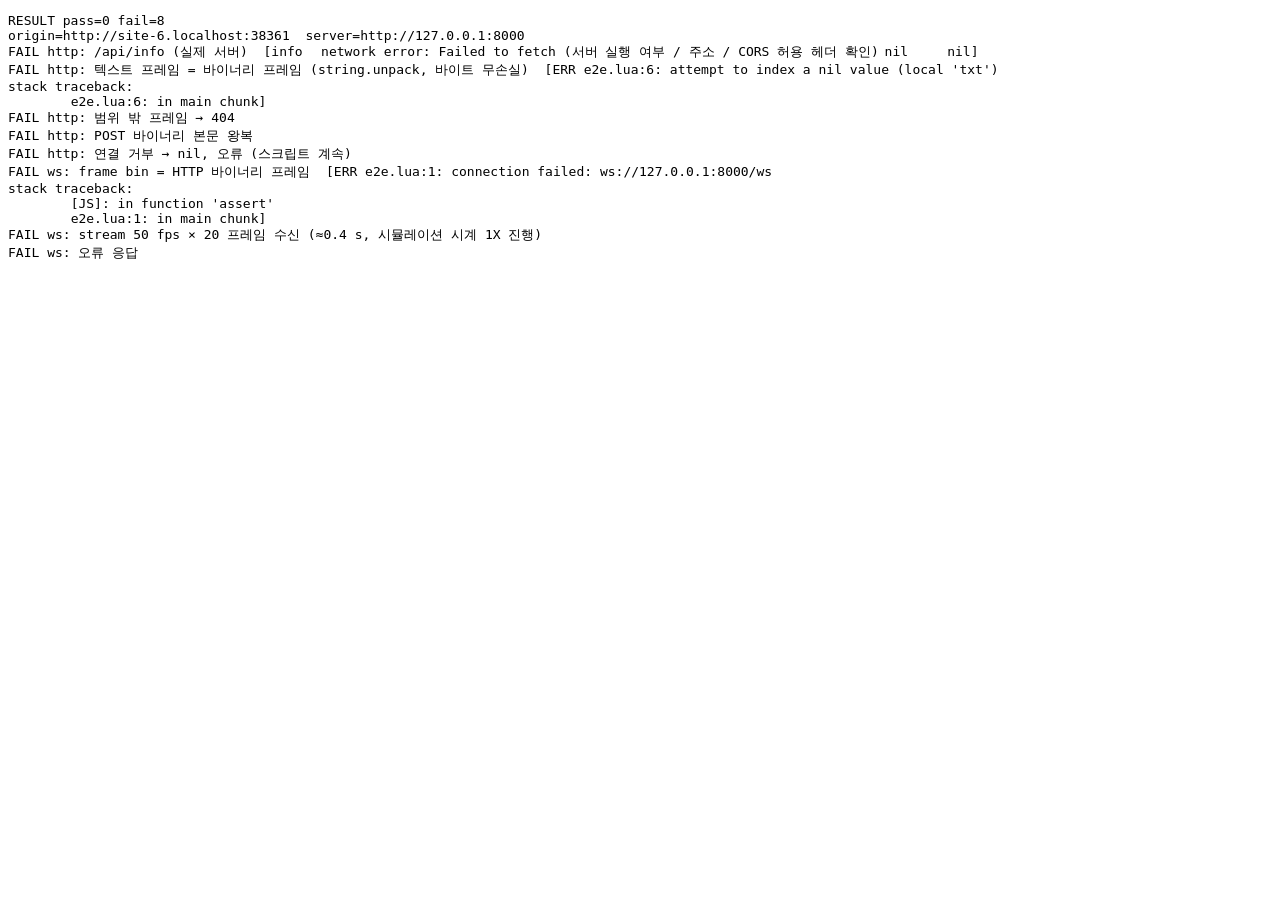
==== tests/net_e2e.html @ b3d36bd3 "feat: HTTP / WebSocket 네트워크 입력 지원 및 로컬 데이터 서버 추가 브라우저 Lua 에서 로컬 서버의 프레임 데이터(parquet 등)를 받아 DAC 출력으로 " ====
<!doctype html>
<html><head><meta charset="utf-8"><title>SignalScope network e2e</title></head>
<body><pre id="out">running...</pre>
<script src="../lib/fengari-web.js"></script>
<script src="../js/util.js"></script>
<script src="../js/signal.js"></script>
<script src="../js/board.js"></script>
<script src="../js/vfs.js"></script>
<script src="../js/net.js"></script>
<script src="../js/lua_prelude.js"></script>
<script src="../js/lua_runtime.js"></script>
<script src="../js/scope.js"></script>
<script src="../js/sim.js"></script>
<script src="../js/examples.js"></script>
<script>
/* 실제 서버(tools/signal_server.py --demo)와 브라우저 Lua 사이의 HTTP / WebSocket 종단 간 테스트.
 *   python tests/run_net_e2e.py   (서버 실행 → file:// 페이지로 실행)
 *   직접: 서버 실행 후 file:///.../net_e2e.html?base=http://127.0.0.1:<port>  (base 생략 시 포트 8000)
 */
(async function () {
  const out = [];
  let pass = 0, fail = 0;
  const show = () => { document.getElementById('out').textContent = ['RESULT pass=' + pass + ' fail=' + fail].concat(out).join('\n'); };
  function ok(c, name, extra) { if (c) pass++; else fail++; out.push((c ? 'PASS ' : 'FAIL ') + name + (extra ? '  [' + extra + ']' : '')); show(); }
  const qs = new URLSearchParams(location.search);
  const BASE = qs.get('base') || 'http://127.0.0.1:8000';
  const HOST = BASE.replace(/^https?:\/\//, '');
  out.push('origin=' + location.origin + '  server=' + BASE);
  const sleep = (ms) => new Promise(r => setTimeout(r, ms));
  /** 1X 근처 속도로 실제 시간과 함께 진행 (4 ms 틱) */
  async function run(code, opts) {
    opts = opts || {};
    const sim = new VS.Simulator();
    if (opts.cpi !== undefined) sim.runtime.cpi = opts.cpi;
    if (opts.setup) opts.setup(sim);
    const outs = [];
    sim.on('console', (m) => { if (m.kind === 'out') outs.push(m.text); else if (m.kind === 'err') outs.push('ERR ' + m.text); });
    sim.runScript(code, 'e2e.lua'); sim._applyActions();
    const t0 = performance.now();
    while (sim.runtime.state === 'running' && performance.now() - t0 < (opts.ms || 4000)) {
      sim._applyActions();
      sim._chunk(sim.simTime + 0.004, performance.now() + 50);
      if (opts.each) opts.each(sim);
      await sleep(4);
    }
    sim.stopScript(); sim._applyActions();
    return { sim: sim, outs: outs, rt: sim.runtime };
  }
  try {
    // (1) HTTP: info / text / binary 프레임 (바이너리 = string.unpack, 텍스트와 같은 값)
    {
      const r = await run([
        'local B = "' + BASE + '"',
        'local info, st = http_get(B .. "/api/info")',
        'print("info", st, info and info:match("frames=(%d+)"), info and info:match("fps=([%d.]+)"))',
        'local txt = http_get(B .. "/api/frame/7")',
        'local bin, st2, h = http_get(B .. "/api/frame/7?fmt=bin")',
        'local t = {} for v in txt:gmatch("%d+") do t[#t + 1] = tonumber(v) end',
        'local same, pos = #bin == 2 * #t, 1',
        'for i = 1, #t do local v; v, pos = string.unpack("<I2", bin, pos); if v ~= t[i] then same = false end end',
        'print("frame7", #t // 2, #bin, same, h["content-type"])',
        'local b404, s404 = http_get(B .. "/api/frame/99999")',
        'print("404", s404)',
        'local echo = http_post(B .. "/api/echo", string.char(0, 1, 128, 255), { content_type = "application/octet-stream" })',
        'print("echo", #echo, echo:byte(3), echo:byte(4))',
        'local bad, err = http_get("http://127.0.0.1:1/x")',
        'print("refused", bad, err ~= nil)'
      ].join('\n'), { cpi: 0 });
      const o = r.outs;
      ok(/^info\t200\t250\t25$/.test(o[0] || ''), 'http: /api/info (실제 서버)', o[0]);
      ok(/^frame7\t\d+\t\d+\ttrue\tapplication\/octet-stream$/.test(o[1] || ''), 'http: 텍스트 프레임 = 바이너리 프레임 (string.unpack, 바이트 무손실)', o[1]);
      ok(o[2] === '404\t404', 'http: 범위 밖 프레임 → 404', o[2]);
      ok(o[3] === 'echo\t4\t128\t255', 'http: POST 바이너리 본문 왕복', o[3]);
      ok(o[4] === 'refused\tnil\ttrue', 'http: 연결 거부 → nil, 오류 (스크립트 계속)', o[4]);
    }
    // (2) WebSocket: 명령 / 바이너리 / 스트림 수신 속도
    {
      const r = await run([
        'local ws = assert(ws_open("ws://' + HOST + '/ws"))',
        'ws:send("frame 7 bin")',
        'local m = ws:recv(1)',
        'local h = http_get("' + BASE + '/api/frame/7?fmt=bin")',
        'print("wsbin", m == h, #m)',
        'local t0 = sim_time()',
        'ws:send("stream 0 20 50")',
        'local n = 0',
        'while n < 20 do local x, e = ws:recv(2) if not x then print("recv", e) break end n = n + 1 end',
        'printf("stream %d %.2f", n, sim_time() - t0)',
        'ws:send("bogus")',
        'print("err", ws:recv(1))',
        'ws:close()'
      ].join('\n'), { cpi: 0 });
      const o = r.outs;
      ok(o[0] && o[0].startsWith('wsbin\ttrue\t'), 'ws: frame bin = HTTP 바이너리 프레임', o[0]);
      const m = /^stream (\d+) ([\d.]+)$/.exec(o[1] || '');
      ok(m && +m[1] === 20 && +m[2] > 0.25 && +m[2] < 1.5, 'ws: stream 50 fps × 20 프레임 수신 (≈0.4 s, 시뮬레이션 시계 1X 진행)', o[1]);
      ok(o[2] === 'err\terror unknown command: bogus', 'ws: 오류 응답', o[2]);
    }
    // (3) 예제 11 / 12 (데모 서버, 실제 시간 3 s)
    for (const name of ['11_net_http_frames.lua', '12_net_ws_stream.lua']) {
      const ex = VS.EXAMPLES.find(e => e.name === name), st = ex.setup;
      const xs = new Set();
      const r = await run(ex.code.split('127.0.0.1:8000').join(HOST), {
        cpi: st.cpi, ms: 3000,
        setup: (sim) => { sim.setProbe(0, 5); sim.setProbe(1, 6); sim.scope.setMode('xy'); Object.assign(sim.scope.s.xy, st.xy); },
        each: (sim) => { const bps = sim.inputs[0].tl.bps; if (bps.length) xs.add(bps.length + ':' + bps[bps.length - 1].t.toFixed(3)); }
      });
      const rec = r.sim.scope.xyRecord();
      let inRange = 0;
      if (rec) for (let i = 0; i < rec.n; i++) if (rec.x[i] > 0.05 && rec.x[i] < 3.25 && rec.y[i] > 0.05 && rec.y[i] < 3.25) inRange++;
      const errs = r.outs.filter(s => s.startsWith('ERR'));
      ok(errs.length === 0 && r.sim.simTime > 1 && rec && rec.n >= 10000 && inRange / rec.n > 0.9,
        'example ' + name + ' (실제 서버)', 'sim ' + r.sim.simTime.toFixed(2) + ' s, xy pts ' + (rec ? rec.n : 0) + ', 화면 내 ' + (rec ? (100 * inRange / rec.n).toFixed(0) : 0) + '% | ' + r.outs.slice(0, 2).join(' | '));
    }
  } catch (e) { fail++; out.push('EXCEPTION ' + e + '\n' + e.stack); }
  show();
  document.title = 'DONE';
})();
</script></body></html>
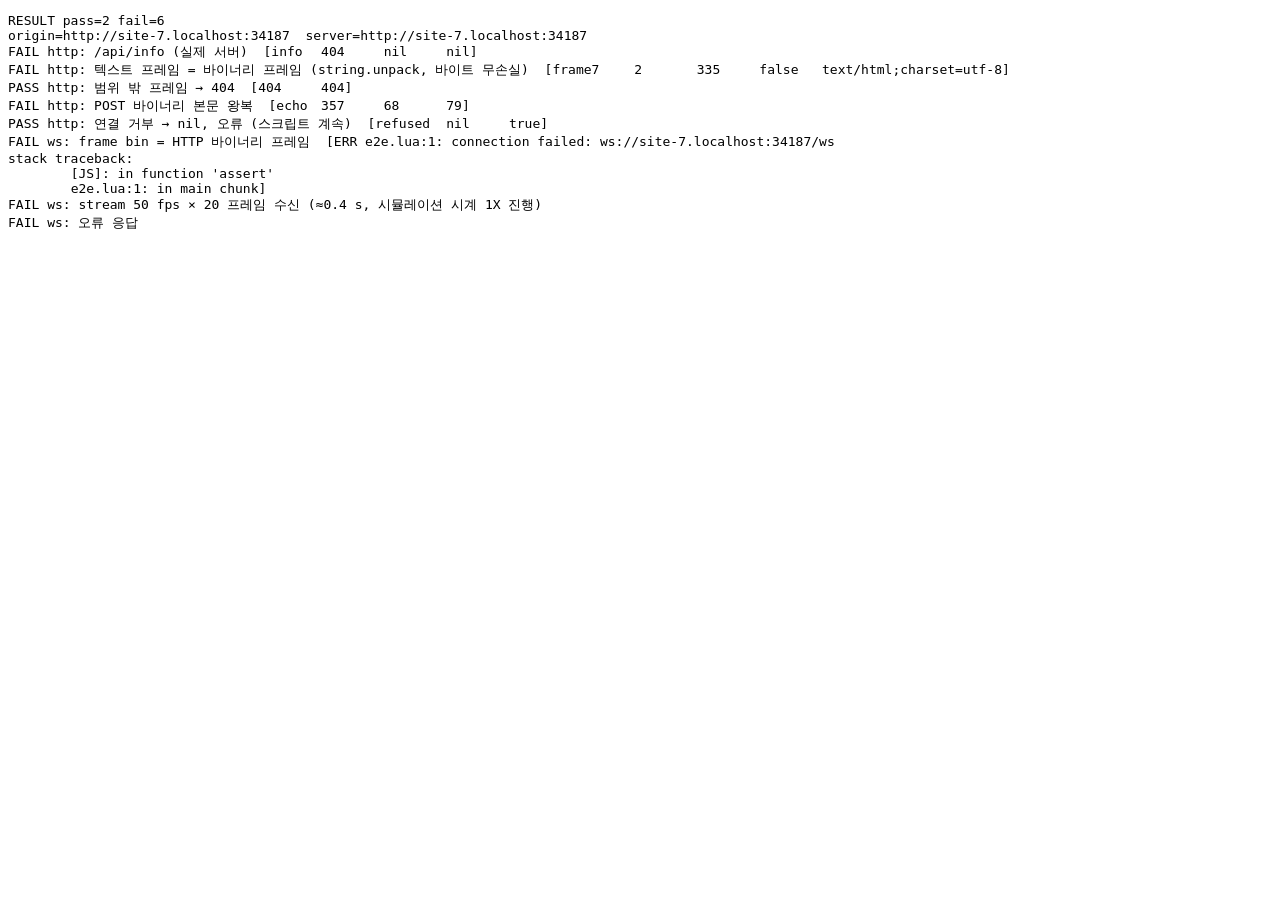
==== commit 450a2318: "feat: HTTP / WebSocket 네트워크 입력 지원 및 로컬 데이터 서버 추가 브라우저 Lua 에서 로컬 서버의 프레임 데이터(parquet 등)를 받아 DAC 출력으로 " ====
--- a/tests/net_e2e.html
+++ b/tests/net_e2e.html
@@ -14,8 +14,8 @@
 <script src="../js/examples.js"></script>
 <script>
 /* 실제 서버(tools/signal_server.py --demo)와 브라우저 Lua 사이의 HTTP / WebSocket 종단 간 테스트.
- *   python tests/run_net_e2e.py   (서버 실행 → file:// 페이지로 실행)
- *   직접: 서버 실행 후 file:///.../net_e2e.html?base=http://127.0.0.1:<port>  (base 생략 시 포트 8000)
+ *   python tests/run_net_e2e.py   (서버 실행 → 같은 출처(http) 와 file:// 두 가지로 실행)
+ *   직접: 서버 실행 후 http://127.0.0.1:<port>/tests/net_e2e.html  또는  file:///.../net_e2e.html?base=http://127.0.0.1:<port>
  */
 (async function () {
   const out = [];
@@ -23,7 +23,7 @@
   const show = () => { document.getElementById('out').textContent = ['RESULT pass=' + pass + ' fail=' + fail].concat(out).join('\n'); };
   function ok(c, name, extra) { if (c) pass++; else fail++; out.push((c ? 'PASS ' : 'FAIL ') + name + (extra ? '  [' + extra + ']' : '')); show(); }
   const qs = new URLSearchParams(location.search);
-  const BASE = qs.get('base') || 'http://127.0.0.1:8000';
+  const BASE = qs.get('base') || location.origin;
   const HOST = BASE.replace(/^https?:\/\//, '');
   out.push('origin=' + location.origin + '  server=' + BASE);
   const sleep = (ms) => new Promise(r => setTimeout(r, ms));
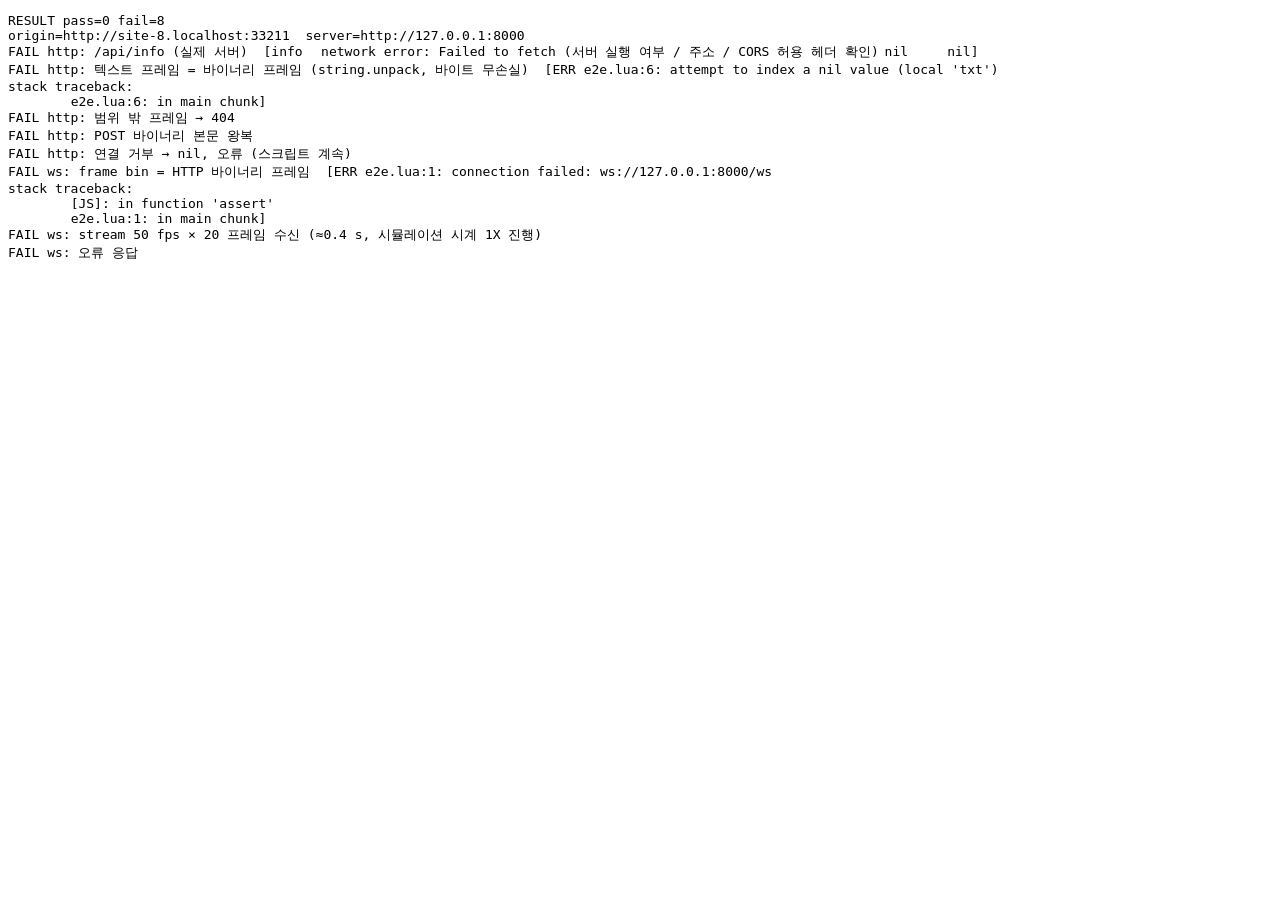
==== commit 6bd2e819: "Merge pull request #3 from spaceOfSoul/feature/net-io feat: HTTP / WebSocket 네트워크 입력 지원 및 로컬 데이터 서버 " ====
--- a/tests/net_e2e.html
+++ b/tests/net_e2e.html
@@ -14,8 +14,8 @@
 <script src="../js/examples.js"></script>
 <script>
 /* 실제 서버(tools/signal_server.py --demo)와 브라우저 Lua 사이의 HTTP / WebSocket 종단 간 테스트.
- *   python tests/run_net_e2e.py   (서버 실행 → 같은 출처(http) 와 file:// 두 가지로 실행)
- *   직접: 서버 실행 후 http://127.0.0.1:<port>/tests/net_e2e.html  또는  file:///.../net_e2e.html?base=http://127.0.0.1:<port>
+ *   python tests/run_net_e2e.py   (서버 실행 → file:// 페이지로 실행)
+ *   직접: 서버 실행 후 file:///.../net_e2e.html?base=http://127.0.0.1:<port>  (base 생략 시 포트 8000)
  */
 (async function () {
   const out = [];
@@ -23,7 +23,7 @@
   const show = () => { document.getElementById('out').textContent = ['RESULT pass=' + pass + ' fail=' + fail].concat(out).join('\n'); };
   function ok(c, name, extra) { if (c) pass++; else fail++; out.push((c ? 'PASS ' : 'FAIL ') + name + (extra ? '  [' + extra + ']' : '')); show(); }
   const qs = new URLSearchParams(location.search);
-  const BASE = qs.get('base') || location.origin;
+  const BASE = qs.get('base') || 'http://127.0.0.1:8000';
   const HOST = BASE.replace(/^https?:\/\//, '');
   out.push('origin=' + location.origin + '  server=' + BASE);
   const sleep = (ms) => new Promise(r => setTimeout(r, ms));
